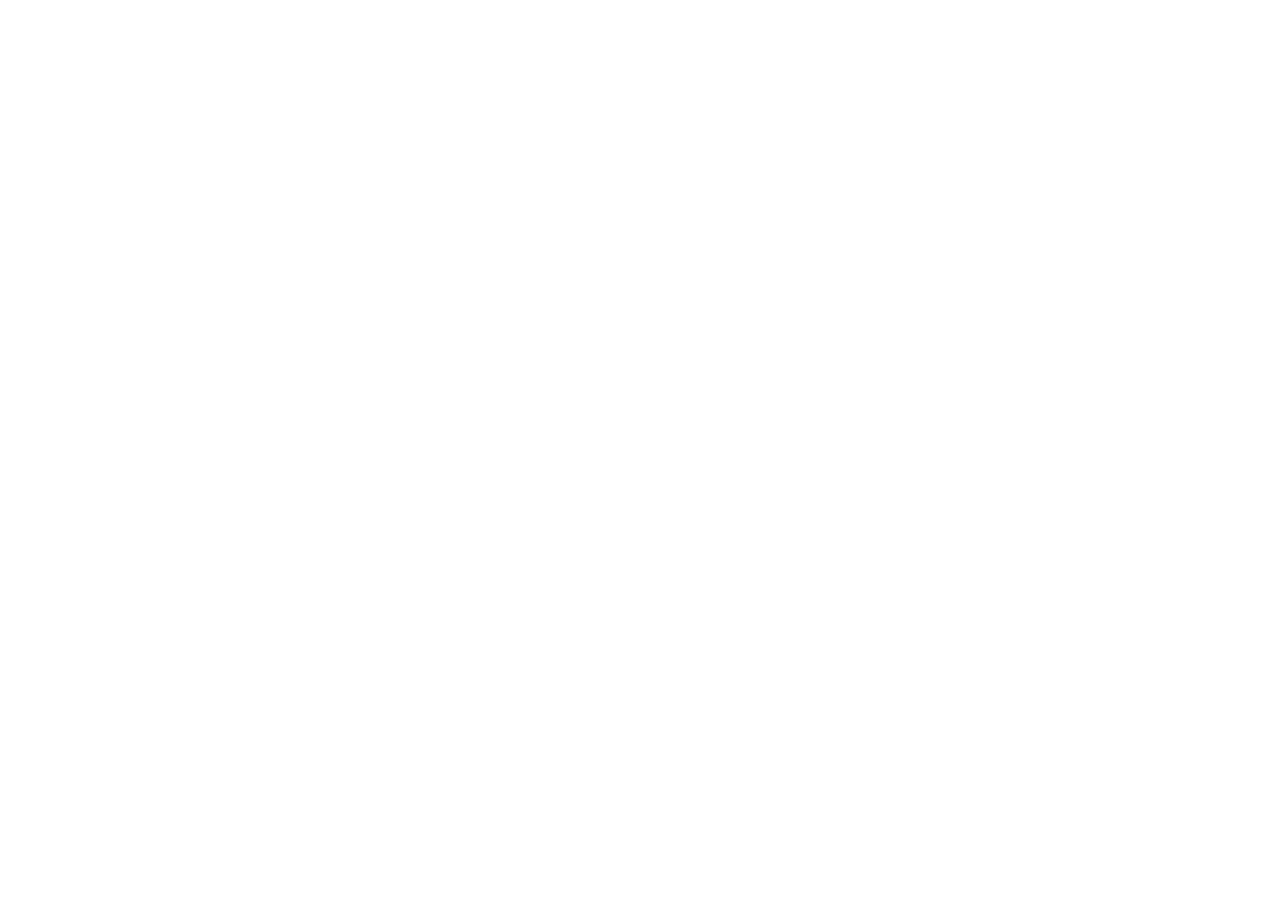
==== first/index.html @ 19435a33 "first" ====
<!DOCTYPE html>
<html lang="en">
<head>
    <meta charset="UTF-8">
    <meta name="viewport" content="width=device-width, initial-scale=1.0">
    <meta http-equiv="X-UA-Compatible" content="ie=edge">
    <title>One</title>
</head>
<body>
    <header></header>
    <div></div>
    <footer></footer>
    
</body>
</html>
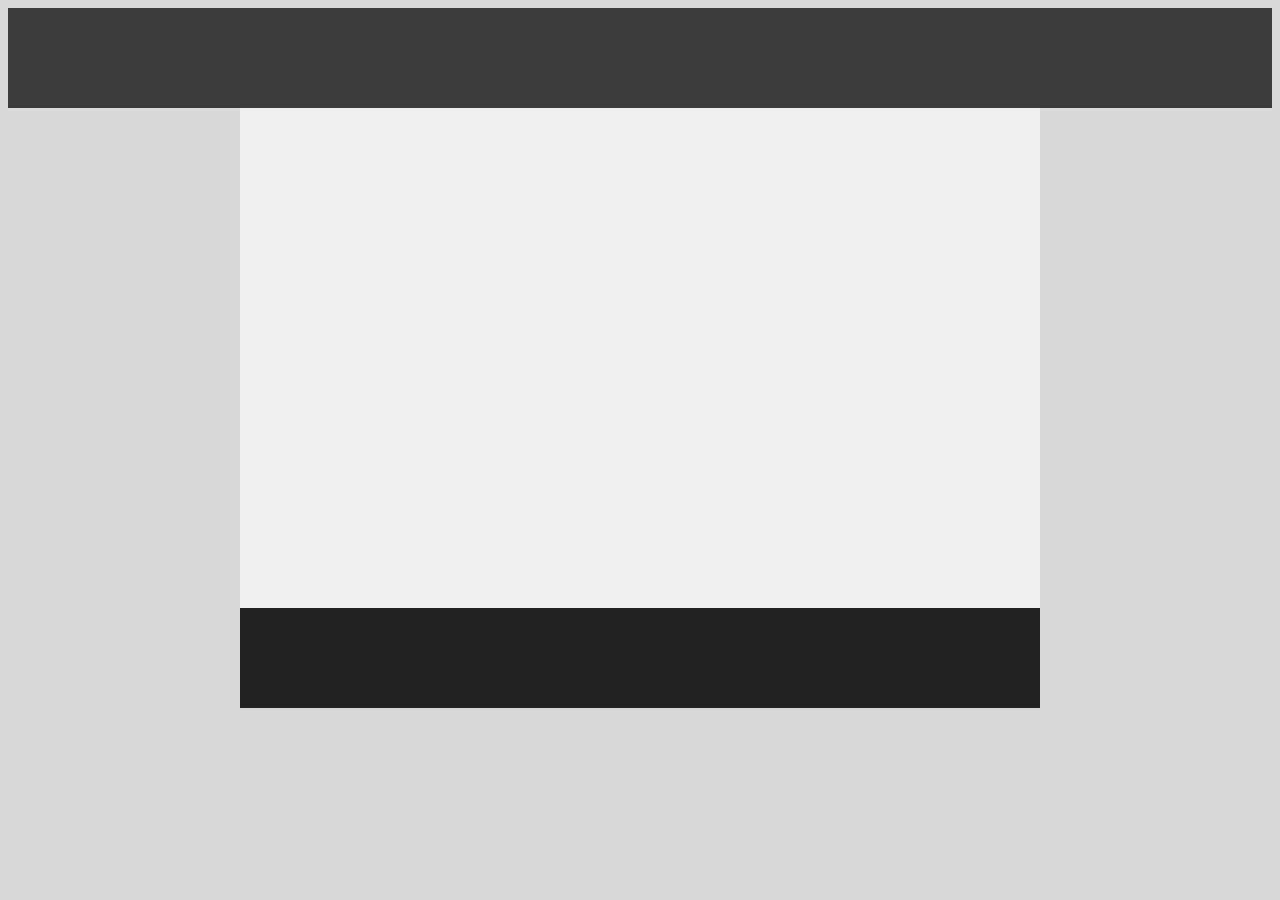
==== commit 9ce4e809: "finished" ====
--- a/first/index.html
+++ b/first/index.html
@@ -5,6 +5,7 @@
     <meta name="viewport" content="width=device-width, initial-scale=1.0">
     <meta http-equiv="X-UA-Compatible" content="ie=edge">
     <title>One</title>
+    <link rel="stylesheet" href="./index.css"
 </head>
 <body>
     <header></header>
--- a/first/index.css
+++ b/first/index.css
@@ -0,0 +1,24 @@
+body {
+    background-color: #D8D8D8;
+    height: 10vh;
+}
+
+header {
+    height: 100px;
+    width: 100%;
+    background-color: #3C3C3C;
+}
+
+div {
+    margin: 0 auto;
+    height: 500px;
+    width: 800px;
+    background-color: #EFEFEF;
+}
+
+footer {
+    margin: 0 auto;
+    height: 100px;
+    width: 800px;
+    background-color: #222222;
+}